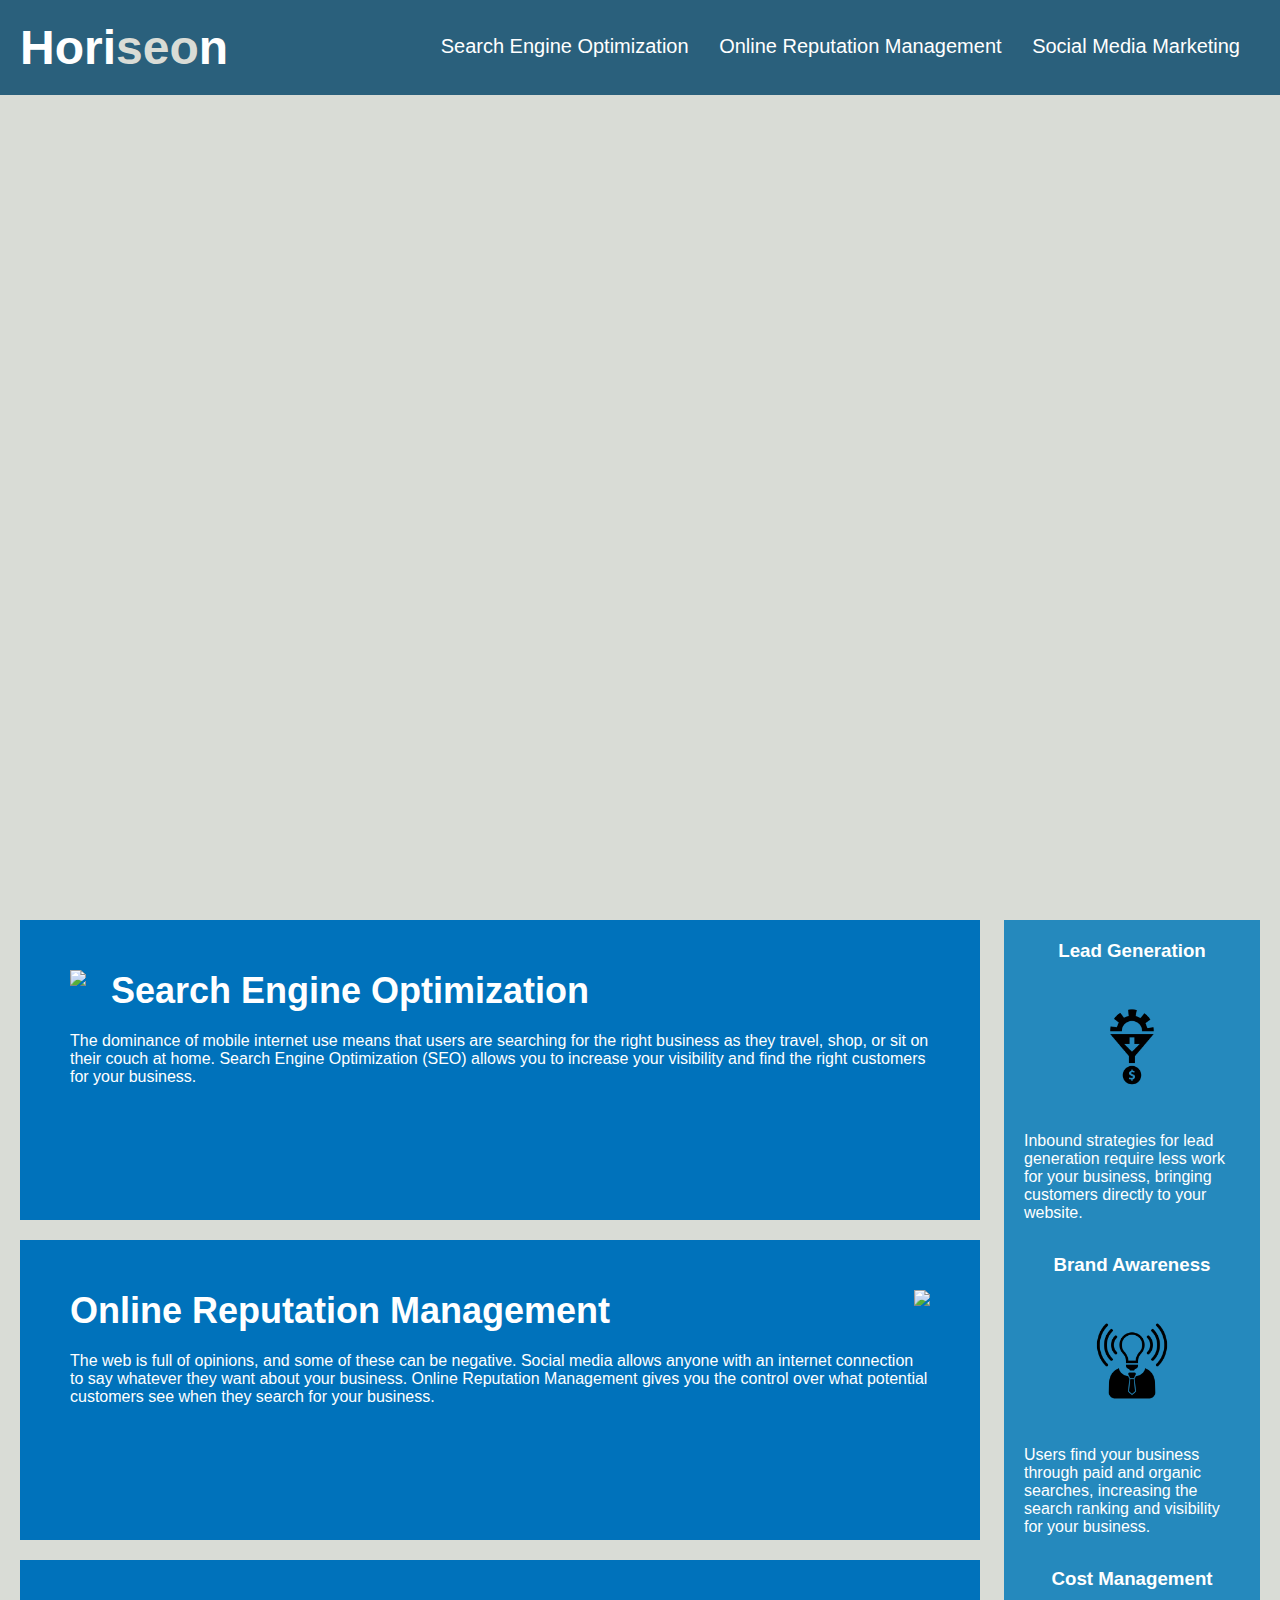
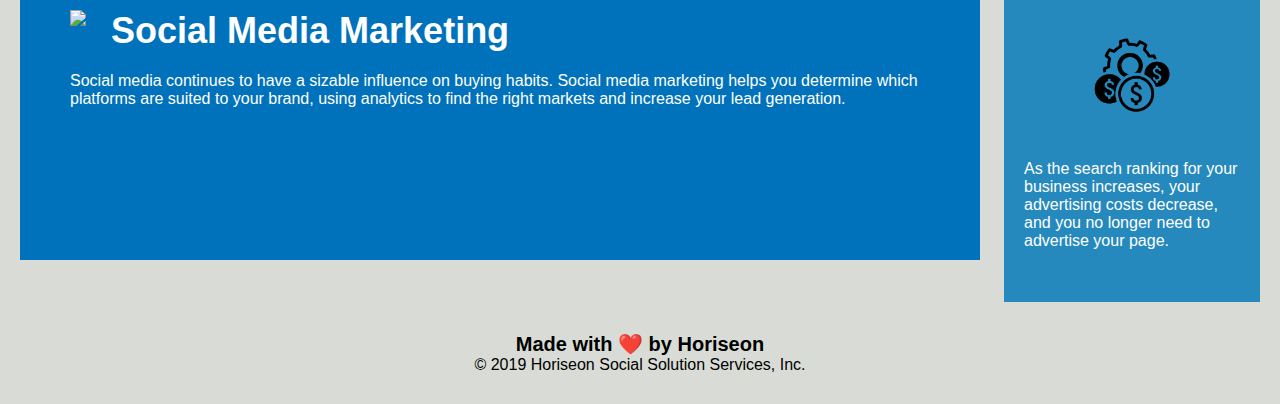
==== Develop/index.html @ 48ea5c31 "added startup code to repository" ====
<!DOCTYPE html>
<html lang="en-us">

<head>
    <meta charset="UTF-8" />
    <link rel="stylesheet" href="./assets/css/style.css">
    <title>website</title>
</head>

<body>
    <div class="header">
        <h1>Hori<span class="seo">seo</span>n</h1>
        <div>
            <ul>
                <li>
                    <a href="#search-engine-optimization">Search Engine Optimization</a>
                </li>
                <li>
                    <a href="#online-reputation-management">Online Reputation Management</a>
                </li>
                <li>
                    <a href="#social-media-marketing">Social Media Marketing</a>
                </li>
            </ul>
        </div>
    </div>
    <div class="hero"></div>
    <div class="content">
        <div class="search-engine-optimization">
            <img src="./assets/images/search-engine-optimization.jpg" class="float-left" />
            <h2>Search Engine Optimization</h2>
            <p>
                The dominance of mobile internet use means that users are searching for the right business as they travel, shop, or sit on their couch at home. Search Engine Optimization (SEO) allows you to increase your visibility and find the right customers for your business.
            </p>
        </div>
        <div id="online-reputation-management" class="online-reputation-management">
            <img src="./assets/images/online-reputation-management.jpg" class="float-right" />
            <h2>Online Reputation Management</h2>
            <p>
                The web is full of opinions, and some of these can be negative. Social media allows anyone with an internet connection to say whatever they want about your business. Online Reputation Management gives you the control over what potential customers see when they search for your business.
            </p>
        </div>
        <div id="social-media-marketing" class="social-media-marketing">
            <img src="./assets/images/social-media-marketing.jpg" class="float-left" />
            <h2>Social Media Marketing</h2>
            <p>
                Social media continues to have a sizable influence on buying habits. Social media marketing helps you determine which platforms are suited to your brand, using analytics to find the right markets and increase your lead generation.
            </p>
        </div>
    </div>
    <div class="benefits">
        <div class="benefit-lead">
            <h3>Lead Generation</h3>
            <img src="./assets/images/lead-generation.png" />
            <p>
                Inbound strategies for lead generation require less work for your business, bringing customers directly to your website.
            </p>
        </div>
        <div class="benefit-brand">
            <h3>Brand Awareness</h3>
            <img src="./assets/images/brand-awareness.png" />
            <p>
                Users find your business through paid and organic searches, increasing the search ranking and visibility for your business.
            </p>
        </div>
        <div class="benefit-cost">
            <h3>Cost Management</h3>
            <img src="./assets/images/cost-management.png"></img>
            <p>
                As the search ranking for your business increases, your advertising costs decrease, and you no longer need to advertise your page.
            </p>
        </div>
    </div>
    <div class="footer">
        <h2>Made with ❤️️ by Horiseon</h2>
        <p>
            &copy; 2019 Horiseon Social Solution Services, Inc.
        </p>
    </div>
</body>

</html>
---- Develop/assets/css/style.css ----
* {
    box-sizing: border-box;
    padding: 0;
    margin: 0;
}

body {
    background-color: #d9dcd6;
}

.header {
    padding: 20px;
    font-family: 'Trebuchet MS', 'Lucida Sans Unicode', 'Lucida Grande', 'Lucida Sans', Arial, sans-serif;
    background-color: #2a607c;
    color: #ffffff;
}

.header h1 {
    display: inline-block;
    font-size: 48px;
}

.header h1 .seo {
    color: #d9dcd6;
}

.header div {
    padding-top: 15px;
    margin-right: 20px;
    float: right;
    font-family: 'Gill Sans', 'Gill Sans MT', Calibri, 'Trebuchet MS', sans-serif;
    font-size: 20px;
}

.header div ul {
    list-style-type: none;
}

.header div ul li {
    display: inline-block;
    margin-left: 25px;
}

a {
    color: #ffffff;
    text-decoration: none;
}

p {
    font-size: 16px;
}

.hero {
    height: 800px;
    width: 100%;
    margin-bottom: 25px;
    background-image: url("../images/digital-marketing-meeting.jpg");
    background-size: cover;
    background-position: center;
}

.float-left {
    float: left;
    margin-right: 25px;
}

.float-right {
    float: right;
    margin-left: 25px;
}

.content {
    width: 75%;
    display: inline-block;
    margin-left: 20px;
}

.benefits {
    margin-right: 20px;
    padding: 20px;
    clear: both;
    float: right;
    width: 20%;
    height: 100%;
    font-family: 'Gill Sans', 'Gill Sans MT', Calibri, 'Trebuchet MS', sans-serif;
    background-color: #2589bd;
}

.benefit-lead {
    margin-bottom: 32px;
    color: #ffffff;
}

.benefit-brand {
    margin-bottom: 32px;
    color: #ffffff;
}

.benefit-cost {
    margin-bottom: 32px;
    color: #ffffff;
}

.benefit-lead h3 {
    margin-bottom: 10px;
    text-align: center;
}

.benefit-brand h3 {
    margin-bottom: 10px;
    text-align: center;
}

.benefit-cost h3 {
    margin-bottom: 10px;
    text-align: center;
}

.benefit-lead img {
    display: block;
    margin: 10px auto;
    max-width: 150px;
}

.benefit-brand img {
    display: block;
    margin: 10px auto;
    max-width: 150px;
}

.benefit-cost img {
    display: block;
    margin: 10px auto;
    max-width: 150px;
}

.search-engine-optimization {
    margin-bottom: 20px;
    padding: 50px;
    height: 300px;
    font-family: 'Gill Sans', 'Gill Sans MT', Calibri, 'Trebuchet MS', sans-serif;
    background-color: #0072bb;
    color: #ffffff;
}

.online-reputation-management {
    margin-bottom: 20px;
    padding: 50px;
    height: 300px;
    font-family: 'Gill Sans', 'Gill Sans MT', Calibri, 'Trebuchet MS', sans-serif;
    background-color: #0072bb;
    color: #ffffff;
}

.social-media-marketing {
    margin-bottom: 20px;
    padding: 50px;
    height: 300px;
    font-family: 'Gill Sans', 'Gill Sans MT', Calibri, 'Trebuchet MS', sans-serif;
    background-color: #0072bb;
    color: #ffffff;
}

.search-engine-optimization img {
    max-height: 200px;
}

.online-reputation-management img {
    max-height: 200px;
}

.social-media-marketing img {
    max-height: 200px;
}

.search-engine-optimization h2 {
    margin-bottom: 20px;
    font-size: 36px;
}

.online-reputation-management h2 {
    margin-bottom: 20px;
    font-size: 36px;
}

.social-media-marketing h2 {
    margin-bottom: 20px;
    font-size: 36px;
}

.footer {
    padding: 30px;
    clear: both;
    font-family: 'Trebuchet MS', 'Lucida Sans Unicode', 'Lucida Grande', 'Lucida Sans', Arial, sans-serif;
    text-align: center;
}

.footer h2 {
    font-size: 20px;
}
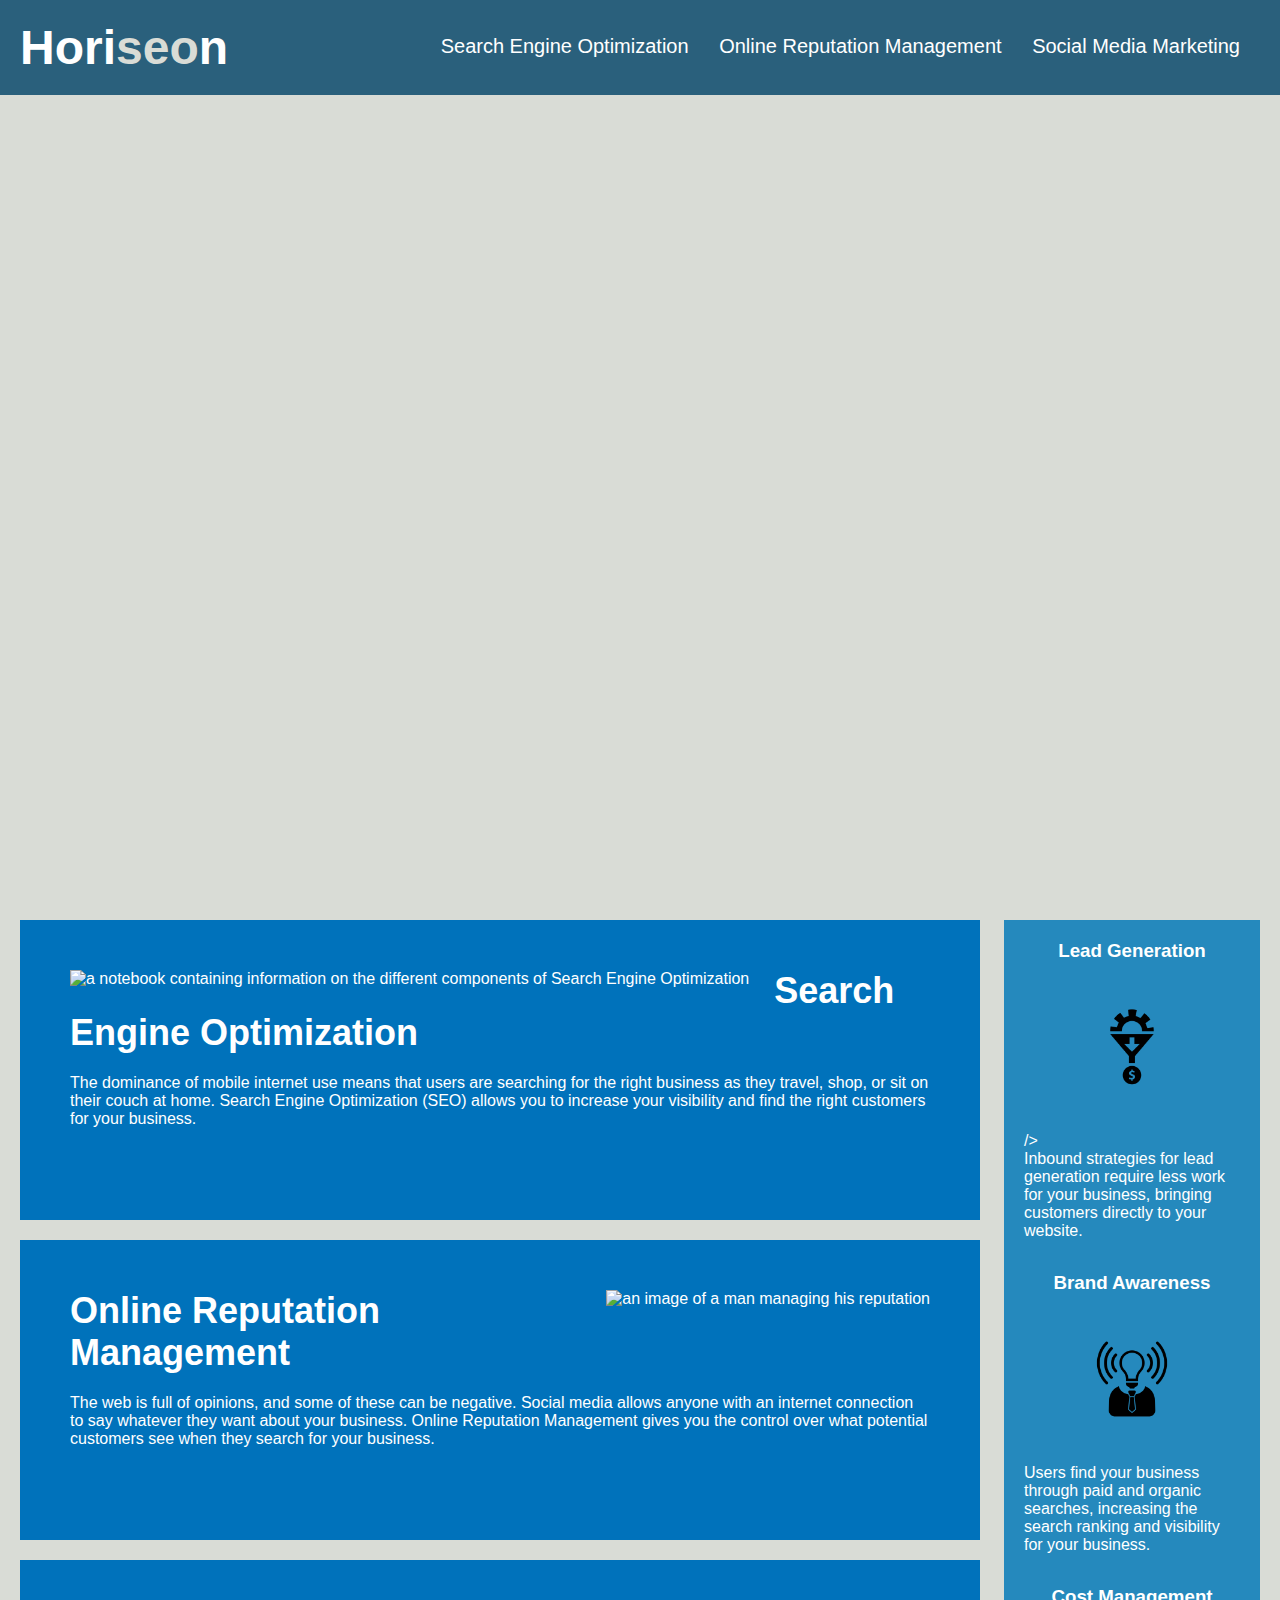
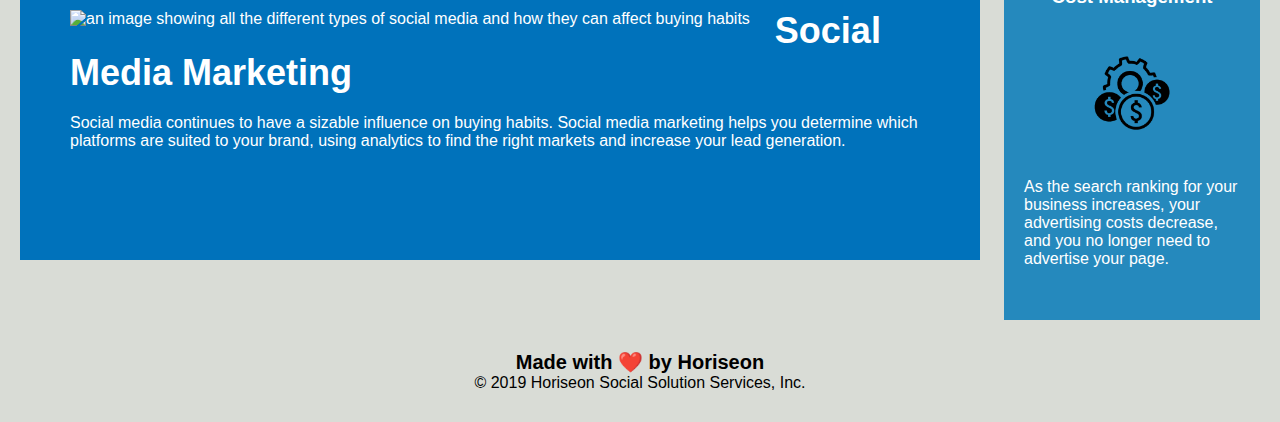
==== commit 4928250a: "Added alt attribute descriptions to all of the images on the website" ====
--- a/Develop/index.html
+++ b/Develop/index.html
@@ -4,7 +4,7 @@
 <head>
     <meta charset="UTF-8" />
     <link rel="stylesheet" href="./assets/css/style.css">
-    <title>website</title>
+    <title>Horiseon Homepage</title>
 </head>
 
 <body>
@@ -26,22 +26,22 @@
     </div>
     <div class="hero"></div>
     <div class="content">
-        <div class="search-engine-optimization">
-            <img src="./assets/images/search-engine-optimization.jpg" class="float-left" />
+        <div id="search-engine-optimization" class="search-engine-optimization">
+            <img src="./assets/images/search-engine-optimization.jpg" alt="a notebook containing information on the different components of Search Engine Optimization" class="float-left" />
             <h2>Search Engine Optimization</h2>
             <p>
                 The dominance of mobile internet use means that users are searching for the right business as they travel, shop, or sit on their couch at home. Search Engine Optimization (SEO) allows you to increase your visibility and find the right customers for your business.
             </p>
         </div>
         <div id="online-reputation-management" class="online-reputation-management">
-            <img src="./assets/images/online-reputation-management.jpg" class="float-right" />
+            <img src="./assets/images/online-reputation-management.jpg" alt="an image of a man managing his reputation" class="float-right" />
             <h2>Online Reputation Management</h2>
             <p>
                 The web is full of opinions, and some of these can be negative. Social media allows anyone with an internet connection to say whatever they want about your business. Online Reputation Management gives you the control over what potential customers see when they search for your business.
             </p>
         </div>
         <div id="social-media-marketing" class="social-media-marketing">
-            <img src="./assets/images/social-media-marketing.jpg" class="float-left" />
+            <img src="./assets/images/social-media-marketing.jpg" alt="an image showing all the different types of social media and how they can affect buying habits" class="float-left" />
             <h2>Social Media Marketing</h2>
             <p>
                 Social media continues to have a sizable influence on buying habits. Social media marketing helps you determine which platforms are suited to your brand, using analytics to find the right markets and increase your lead generation.
@@ -51,21 +51,21 @@
     <div class="benefits">
         <div class="benefit-lead">
             <h3>Lead Generation</h3>
-            <img src="./assets/images/lead-generation.png" />
+            <img src="./assets/images/lead-generation.png" alt="an image of how lead generation can bring in customers"/>/>
             <p>
                 Inbound strategies for lead generation require less work for your business, bringing customers directly to your website.
             </p>
         </div>
         <div class="benefit-brand">
             <h3>Brand Awareness</h3>
-            <img src="./assets/images/brand-awareness.png" />
+            <img src="./assets/images/brand-awareness.png" alt="an image of a lightbulb that shows how users can find your business">
             <p>
                 Users find your business through paid and organic searches, increasing the search ranking and visibility for your business.
             </p>
         </div>
         <div class="benefit-cost">
             <h3>Cost Management</h3>
-            <img src="./assets/images/cost-management.png"></img>
+            <img src="./assets/images/cost-management.png" alt="an image of a gear that shows how manage costs"/>
             <p>
                 As the search ranking for your business increases, your advertising costs decrease, and you no longer need to advertise your page.
             </p>
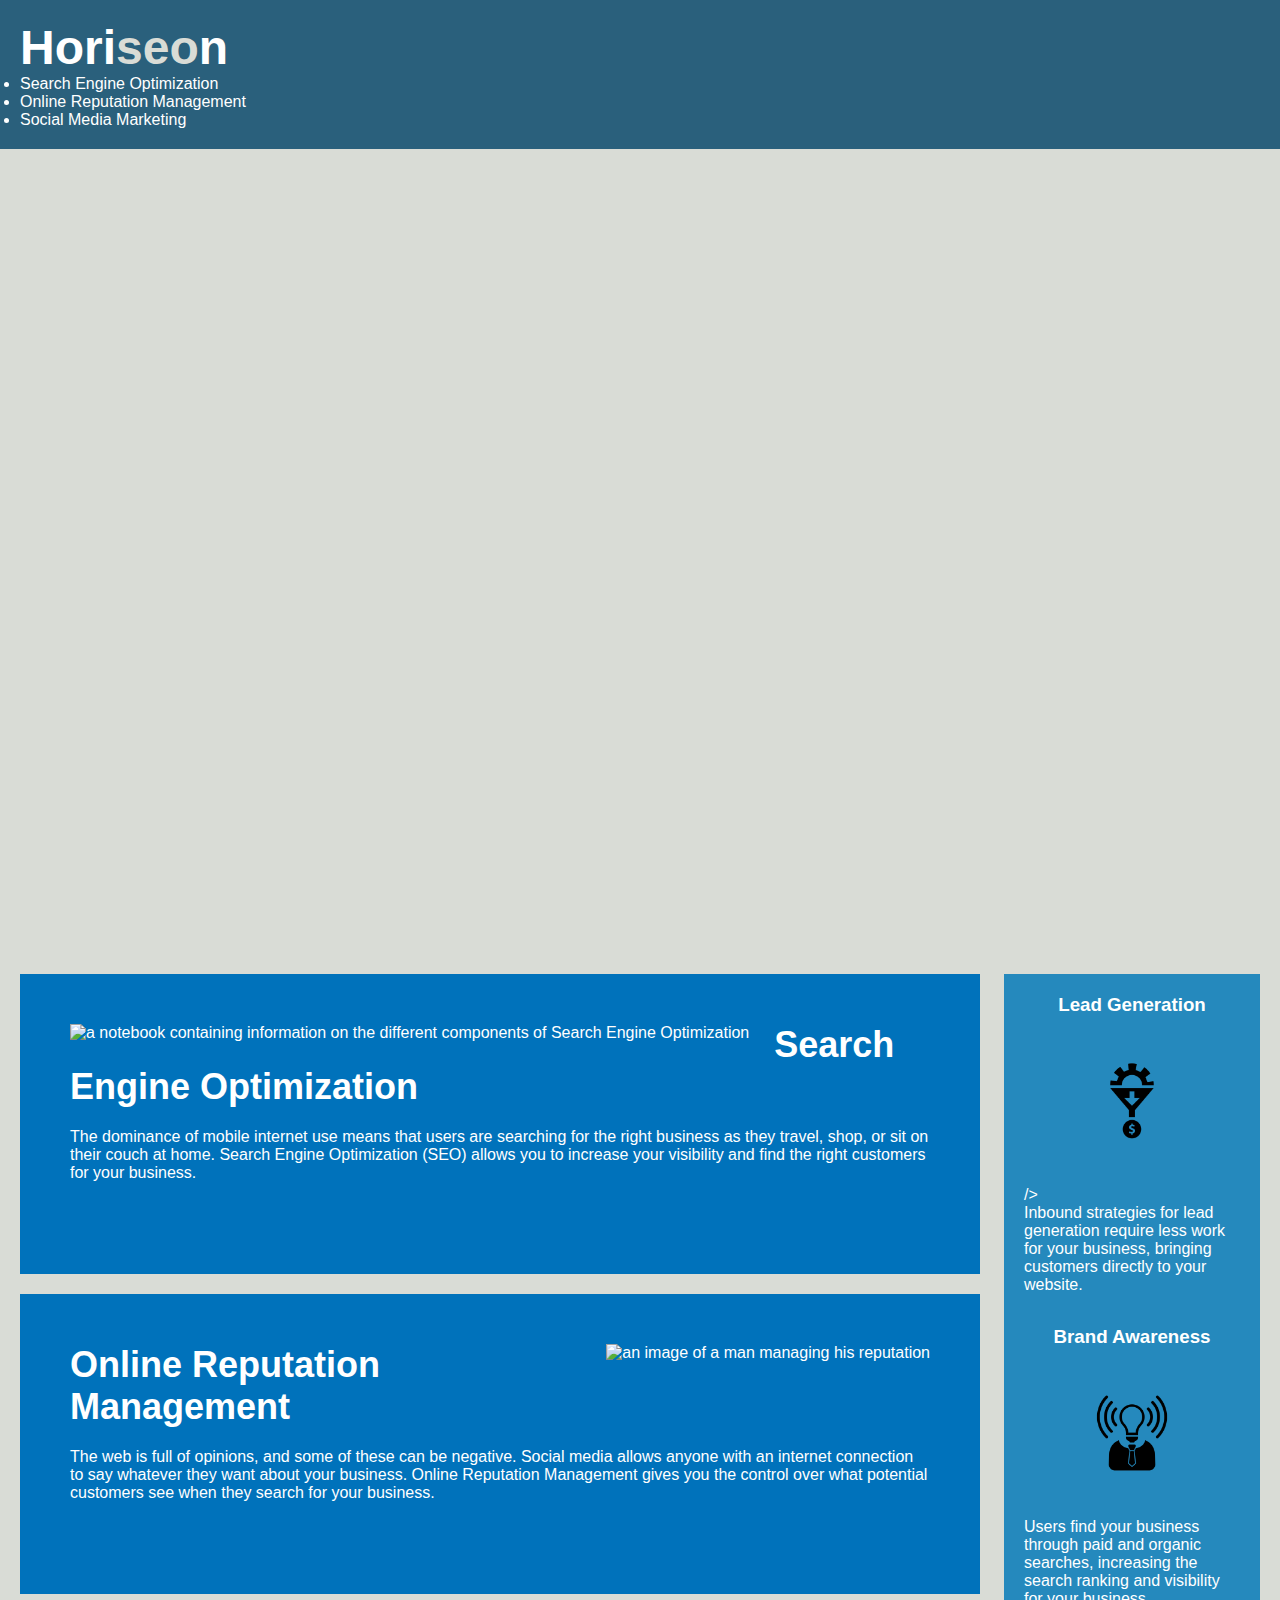
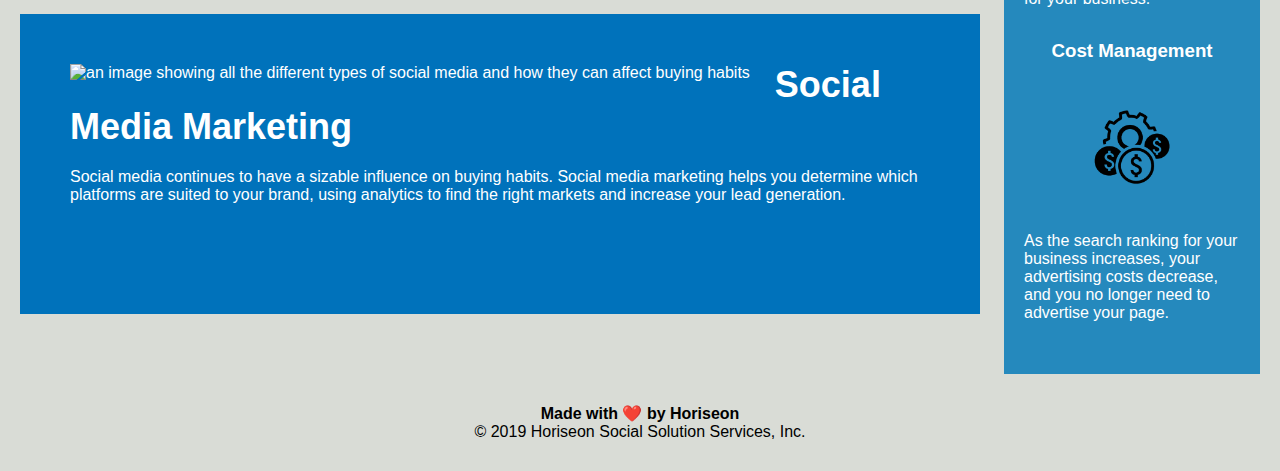
==== commit c811ec5c: "Modified source code to use more semantic elements and improve code readability" ====
--- a/Develop/index.html
+++ b/Develop/index.html
@@ -8,9 +8,9 @@
 </head>
 
 <body>
-    <div class="header">
+    <section class="header">
         <h1>Hori<span class="seo">seo</span>n</h1>
-        <div>
+        <nav>
             <ul>
                 <li>
                     <a href="#search-engine-optimization">Search Engine Optimization</a>
@@ -22,61 +22,61 @@
                     <a href="#social-media-marketing">Social Media Marketing</a>
                 </li>
             </ul>
-        </div>
-    </div>
-    <div class="hero"></div>
-    <div class="content">
-        <div id="search-engine-optimization" class="search-engine-optimization">
+        </nav>
+    </section>
+    <section class="hero"></section>
+    <section class="content">
+        <section id="search-engine-optimization" class="search-engine-optimization">
             <img src="./assets/images/search-engine-optimization.jpg" alt="a notebook containing information on the different components of Search Engine Optimization" class="float-left" />
             <h2>Search Engine Optimization</h2>
             <p>
                 The dominance of mobile internet use means that users are searching for the right business as they travel, shop, or sit on their couch at home. Search Engine Optimization (SEO) allows you to increase your visibility and find the right customers for your business.
             </p>
-        </div>
-        <div id="online-reputation-management" class="online-reputation-management">
+        </section>
+        <section id="online-reputation-management" class="online-reputation-management">
             <img src="./assets/images/online-reputation-management.jpg" alt="an image of a man managing his reputation" class="float-right" />
             <h2>Online Reputation Management</h2>
             <p>
                 The web is full of opinions, and some of these can be negative. Social media allows anyone with an internet connection to say whatever they want about your business. Online Reputation Management gives you the control over what potential customers see when they search for your business.
             </p>
-        </div>
-        <div id="social-media-marketing" class="social-media-marketing">
+        </section>
+        <section id="social-media-marketing" class="social-media-marketing">
             <img src="./assets/images/social-media-marketing.jpg" alt="an image showing all the different types of social media and how they can affect buying habits" class="float-left" />
             <h2>Social Media Marketing</h2>
             <p>
                 Social media continues to have a sizable influence on buying habits. Social media marketing helps you determine which platforms are suited to your brand, using analytics to find the right markets and increase your lead generation.
             </p>
-        </div>
-    </div>
-    <div class="benefits">
-        <div class="benefit-lead">
+        </section>
+    </section>
+    <section class="benefits">
+        <section class="benefit-lead">
             <h3>Lead Generation</h3>
             <img src="./assets/images/lead-generation.png" alt="an image of how lead generation can bring in customers"/>/>
             <p>
                 Inbound strategies for lead generation require less work for your business, bringing customers directly to your website.
             </p>
-        </div>
-        <div class="benefit-brand">
+        </section>
+        <section class="benefit-brand">
             <h3>Brand Awareness</h3>
             <img src="./assets/images/brand-awareness.png" alt="an image of a lightbulb that shows how users can find your business">
             <p>
                 Users find your business through paid and organic searches, increasing the search ranking and visibility for your business.
             </p>
-        </div>
-        <div class="benefit-cost">
+        </section>
+        <section class="benefit-cost">
             <h3>Cost Management</h3>
             <img src="./assets/images/cost-management.png" alt="an image of a gear that shows how manage costs"/>
             <p>
                 As the search ranking for your business increases, your advertising costs decrease, and you no longer need to advertise your page.
             </p>
-        </div>
-    </div>
-    <div class="footer">
-        <h2>Made with ❤️️ by Horiseon</h2>
+        </section>
+    </section>
+    <section class="footer">
+        <h4>Made with ❤️️ by Horiseon</h4>
         <p>
             &copy; 2019 Horiseon Social Solution Services, Inc.
         </p>
-    </div>
+    </section>
 </body>
 
 </html>
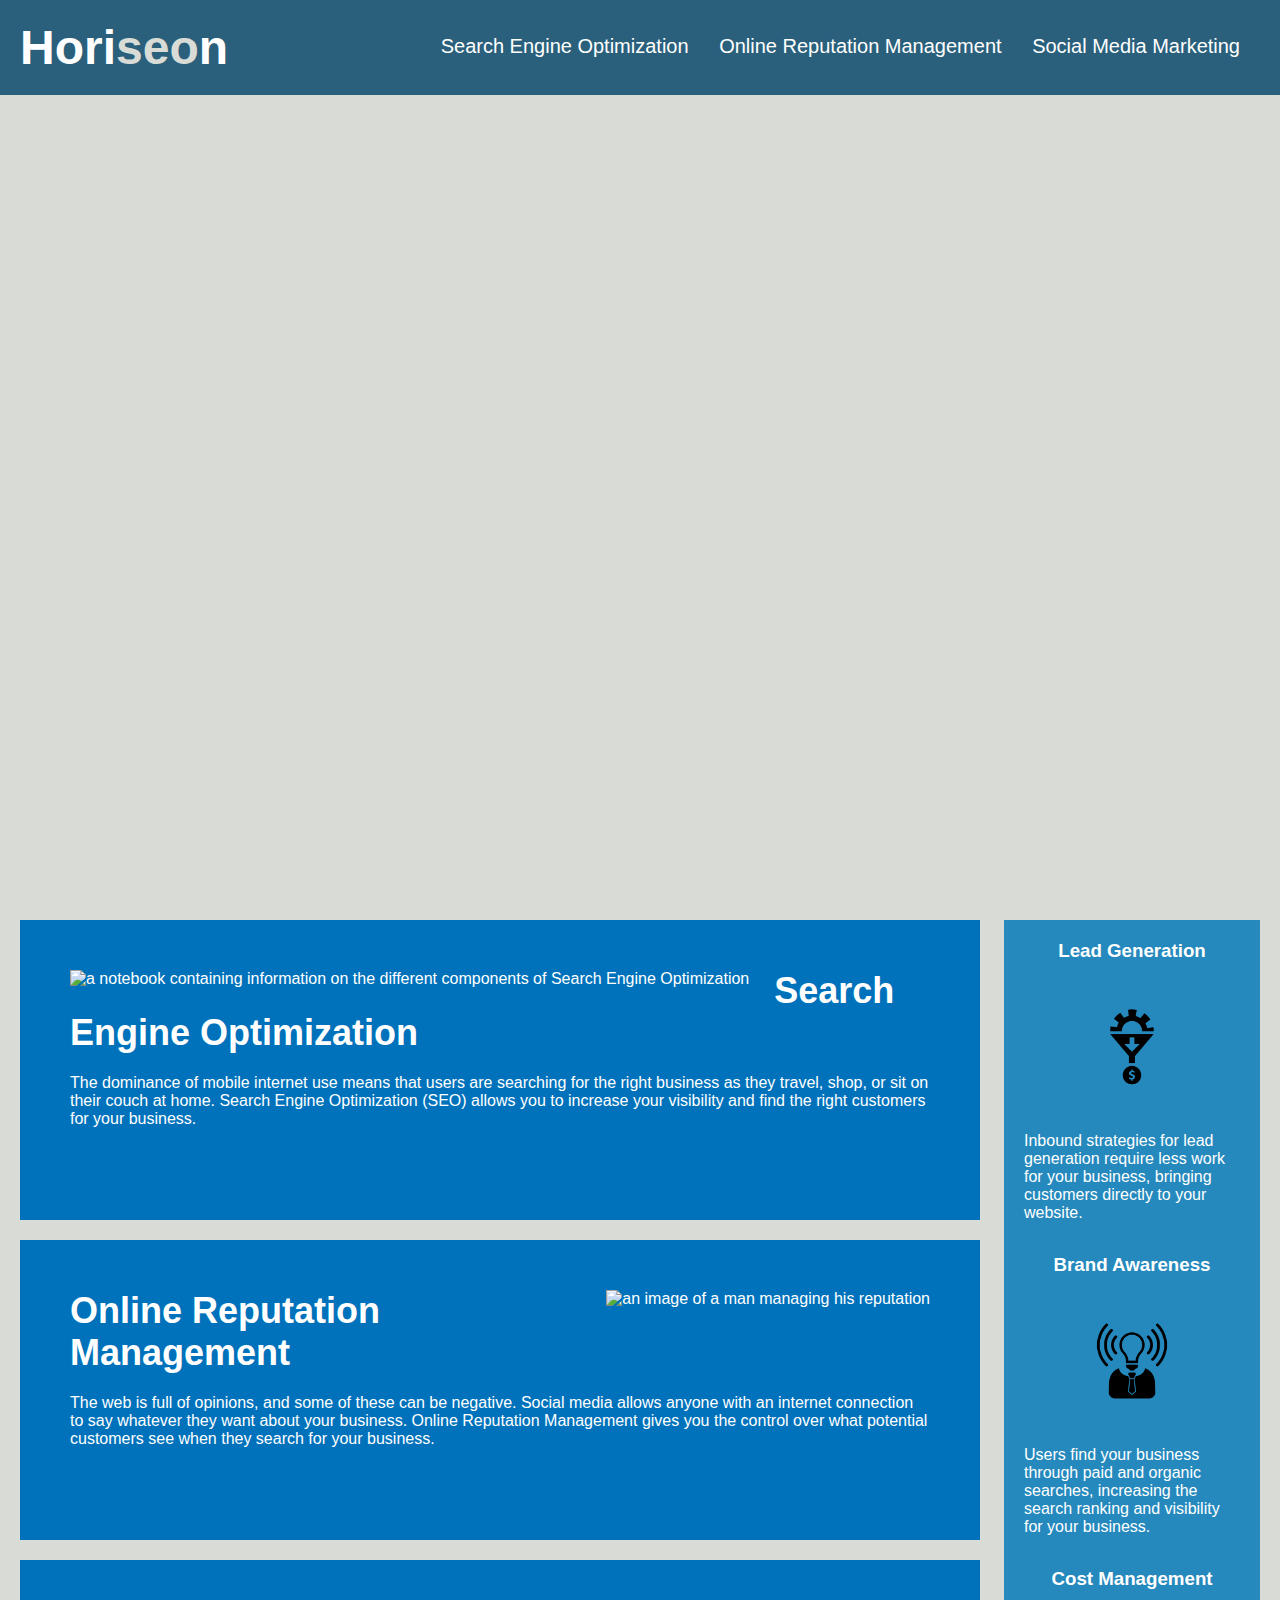
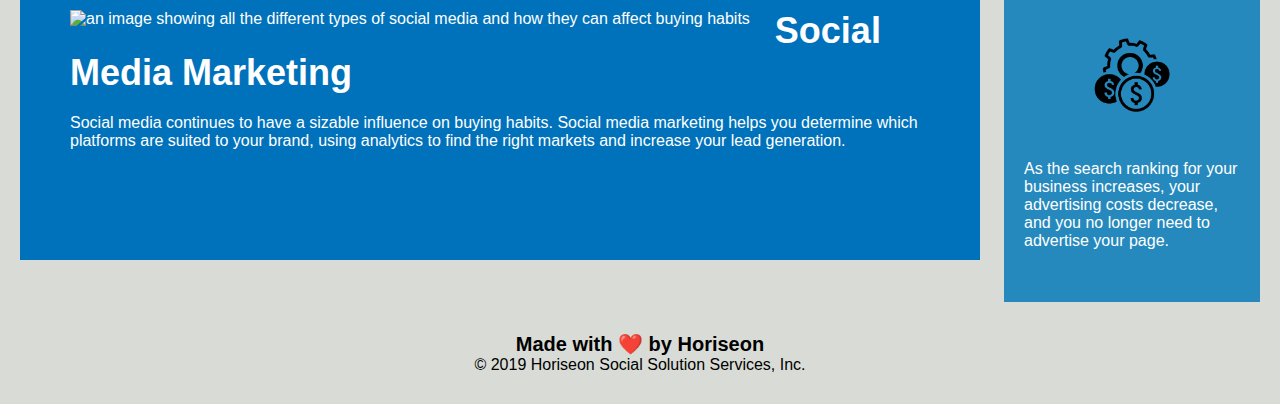
==== commit bcf77a66: "wrote a descriptive README and corrected a typo in the HTML file" ====
--- a/Develop/index.html
+++ b/Develop/index.html
@@ -51,7 +51,7 @@
     <section class="benefits">
         <section class="benefit-lead">
             <h3>Lead Generation</h3>
-            <img src="./assets/images/lead-generation.png" alt="an image of how lead generation can bring in customers"/>/>
+            <img src="./assets/images/lead-generation.png" alt="an image of how lead generation can bring in customers"/>
             <p>
                 Inbound strategies for lead generation require less work for your business, bringing customers directly to your website.
             </p>
--- a/Develop/assets/css/style.css
+++ b/Develop/assets/css/style.css
@@ -1,13 +1,16 @@
+/*All elements in the HTML: have a border-box format, have no padding, and have no margin boxes.*/
 * {
     box-sizing: border-box;
     padding: 0;
     margin: 0;
 }
 
+/*Sets the background of the body element (the entire HTML document)*/
 body {
     background-color: #d9dcd6;
 }
 
+/*Defines the size of the padding, font type, and color of the text in the header class as well as the background color*/
 .header {
     padding: 20px;
     font-family: 'Trebuchet MS', 'Lucida Sans Unicode', 'Lucida Grande', 'Lucida Sans', Arial, sans-serif;
@@ -15,6 +18,7 @@
     color: #ffffff;
 }
 
+/*Element settings for h1 in class header*/
 .header h1 {
     display: inline-block;
     font-size: 48px;
@@ -24,7 +28,8 @@
     color: #d9dcd6;
 }
 
-.header div {
+/*Element settings for elements within the header class which sets formatting and display settings for the inline list of links*/
+.header nav {
     padding-top: 15px;
     margin-right: 20px;
     float: right;
@@ -32,24 +37,27 @@
     font-size: 20px;
 }
 
-.header div ul {
+.header nav ul {
     list-style-type: none;
 }
 
-.header div ul li {
+.header nav ul li {
     display: inline-block;
     margin-left: 25px;
 }
 
+/*Element settings that set text settings for the links*/
 a {
     color: #ffffff;
     text-decoration: none;
 }
 
+/*Element settings that set text settings for the paragraphs of content*/
 p {
     font-size: 16px;
 }
 
+/*Class settings for the background image*/
 .hero {
     height: 800px;
     width: 100%;
@@ -59,6 +67,7 @@
     background-position: center;
 }
 
+/*Class settings for how boxes should be floated*/
 .float-left {
     float: left;
     margin-right: 25px;
@@ -69,12 +78,14 @@
     margin-left: 25px;
 }
 
+/*Class settings for the content boxes formatting and display*/
 .content {
     width: 75%;
     display: inline-block;
     margin-left: 20px;
 }
 
+/*Class settings for the benefits sections text formatting and display settings*/
 .benefits {
     margin-right: 20px;
     padding: 20px;
@@ -86,54 +97,64 @@
     background-color: #2589bd;
 }
 
+/*Sets formatting for the benefit-lead class*/
 .benefit-lead {
     margin-bottom: 32px;
     color: #ffffff;
 }
 
+/*Sets formatting for the benefit-brand class*/
 .benefit-brand {
     margin-bottom: 32px;
     color: #ffffff;
 }
 
+/*Sets formatting for the benefit-cost class*/
 .benefit-cost {
     margin-bottom: 32px;
     color: #ffffff;
 }
 
+/*Sets formatting for the h3 element in the benefit-lead class*/
 .benefit-lead h3 {
     margin-bottom: 10px;
     text-align: center;
 }
 
+/*Sets formatting for the h3 element in the benefit-brand class*/
 .benefit-brand h3 {
     margin-bottom: 10px;
     text-align: center;
 }
 
+/*Sets formatting for the h3 element in the benefit-cost class*/
 .benefit-cost h3 {
     margin-bottom: 10px;
     text-align: center;
 }
 
+/*Sets formatting for the img element in the benefit-lead class*/
 .benefit-lead img {
     display: block;
     margin: 10px auto;
     max-width: 150px;
 }
 
+/*Sets formatting for the img element in the benefit-brand class*/
 .benefit-brand img {
     display: block;
     margin: 10px auto;
     max-width: 150px;
 }
 
+/*Sets formatting for the img element in the benefit-cost class*/
 .benefit-cost img {
     display: block;
     margin: 10px auto;
     max-width: 150px;
 }
 
+/*Sets formatting for the search-engine-optimization class*/
 .search-engine-optimization {
     margin-bottom: 20px;
     padding: 50px;
@@ -143,6 +164,7 @@
     color: #ffffff;
 }
 
+/*Sets formatting for the online-reputation-management class*/
 .online-reputation-management {
     margin-bottom: 20px;
     padding: 50px;
@@ -152,6 +174,7 @@
     color: #ffffff;
 }
 
+/*Sets formatting for the social-media-marketing class*/
 .social-media-marketing {
     margin-bottom: 20px;
     padding: 50px;
@@ -161,33 +184,40 @@
     color: #ffffff;
 }
 
+/*Sets max height for the img element in the search-engine-optimization class*/
 .search-engine-optimization img {
     max-height: 200px;
 }
 
+/*Sets max height for the img element in the online-reputation-management class*/
 .online-reputation-management img {
     max-height: 200px;
 }
 
+/*Sets max height for the img element in the social-media-marketing class*/
 .social-media-marketing img {
     max-height: 200px;
 }
 
+/*Sets formatting for the h2 element in the search-engine-optimization class*/
 .search-engine-optimization h2 {
     margin-bottom: 20px;
     font-size: 36px;
 }
 
+/*Sets formatting for the h2 element in the online-reputation-management class*/
 .online-reputation-management h2 {
     margin-bottom: 20px;
     font-size: 36px;
 }
 
+/*Sets formatting for the h2 element in the social-media-marketing class*/
 .social-media-marketing h2 {
     margin-bottom: 20px;
     font-size: 36px;
 }
 
+/*Sets formatting for the footer class*/
 .footer {
     padding: 30px;
     clear: both;
@@ -195,6 +225,7 @@
     text-align: center;
 }
 
-.footer h2 {
+/*Sets font size for the h4 element in the footer class*/
+.footer h4 {
     font-size: 20px;
 }
